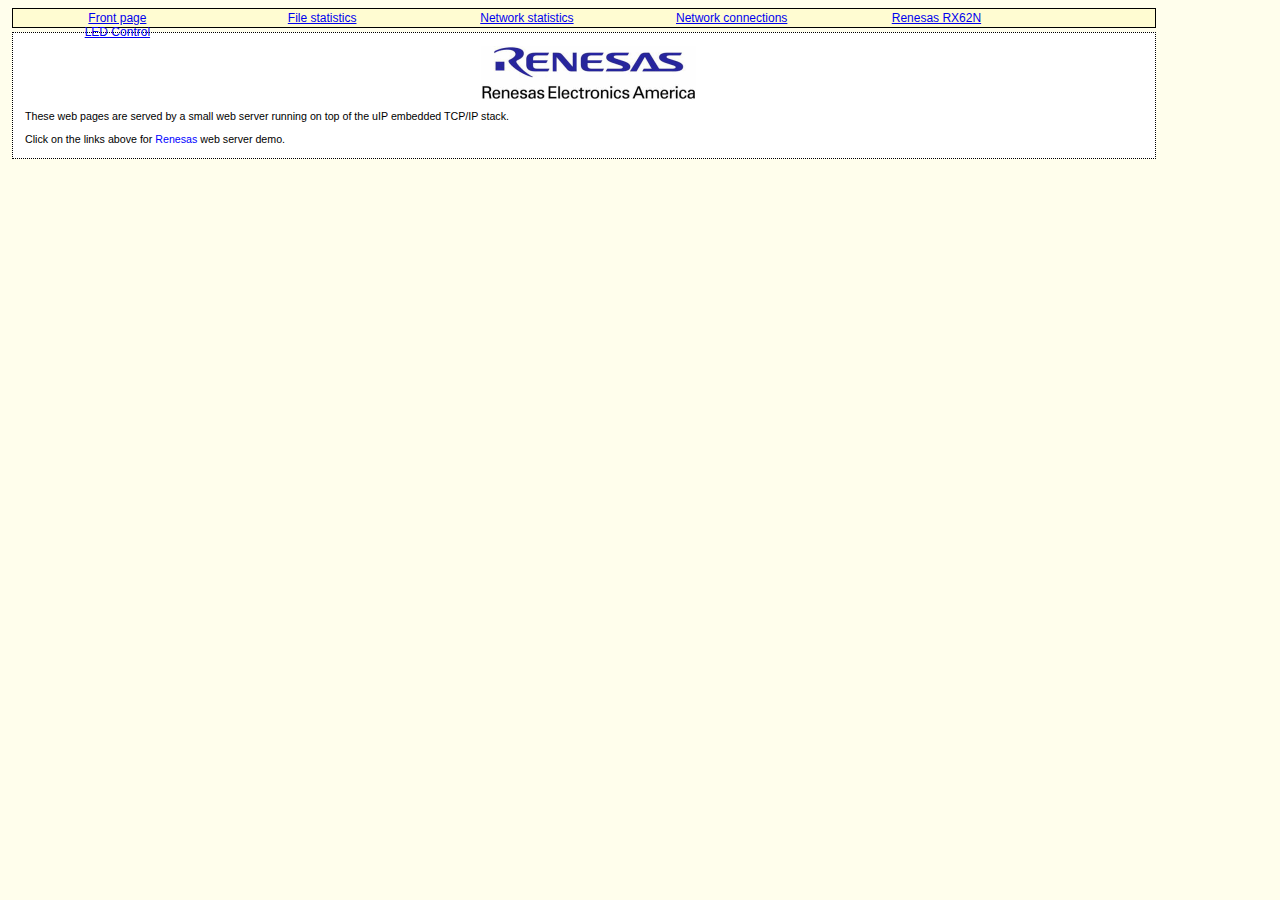
==== src/uip/apps/webserver/httpd-fs/index.html @ 19e29e31 "Renesas IP example" ====
<!DOCTYPE HTML PUBLIC "-//W3C//DTD HTML 4.01 Transitional//EN" "http://www.w3.org/TR/html4/loose.dtd">
<html>
  <head>
    <title>Welcome to the uIP web server!</title>
    <link rel="stylesheet" type="text/css" href="style.css">  
  </head>
  <body bgcolor="#fffeec" text="black">

  <div class="menu">
  <div class="menubox"><a href="/">Front page</a></div>
  <div class="menubox"><a href="files.shtml">File statistics</a></div>
  <div class="menubox"><a href="stats.shtml">Network statistics</a></div>
  <div class="menubox"><a href="tcp.shtml">Network connections</a></div>
  <div class="menubox"><a href="renesas.shtml">Renesas RX62N</a></div>
  <div class="menubox"><a href="led.shtml">LED Control</a></div>
  <br>
  </div>

  <div class="contentblock">
  <center> 
  <p>
  <a href="http://www.renesas.com/"><IMG SRC="renesas_logo.gif" BORDER=0></a>
  </p>  
  </center>
  <p>
  These web pages are served by a small web server running on top of
  the uIP embedded TCP/IP stack.
  </p>
  <p>
  Click on the links above for <FONT COLOR="BLUE">Renesas</FONT> web server demo.
  </p>
  </body>
</html>
---- src/uip/apps/webserver/httpd-fs/style.css ----
h1 
{
  text-align: center;
  font-size:14pt;
  font-family:arial,helvetica;
  font-weight:bold;
  padding:10px; 
}

body
{

  background-color: #fffeec;
  color:black;

  font-size:8pt;
  font-family:arial,helvetica;
}

.menu
{
  margin: 4px;
  width:90%;

  padding:2px;
	
  border: solid 1px;
  background-color: #fffcd2;
  text-align:left;
  
  font-size:9pt;
  font-family:arial,helvetica;  
}

div.menubox
{
  width: 18%;
  border: 0;
  float: left;
text-align: center;
}

.contentblock
{  
  margin: 4px;
  width:90%;

  padding:2px;

  border: 1px dotted;
  background-color: white;

  font-size:8pt;
  font-family:arial,helvetica;  

}

p.intro
{
  margin-left:20px;
  margin-right:20px;

  font-size:10pt;
/*  font-weight:bold; */
  font-family:arial,helvetica;  
}

p.clink
{
  font-size:12pt;
  font-family:courier,monospace;  
  text-align:center;
}

p.clink9
{
  font-size:9pt;
  font-family:courier,monospace;  
  text-align:center;
}


p
{
  padding-left:10px;
}

p.right
{
  text-align:right; 
}
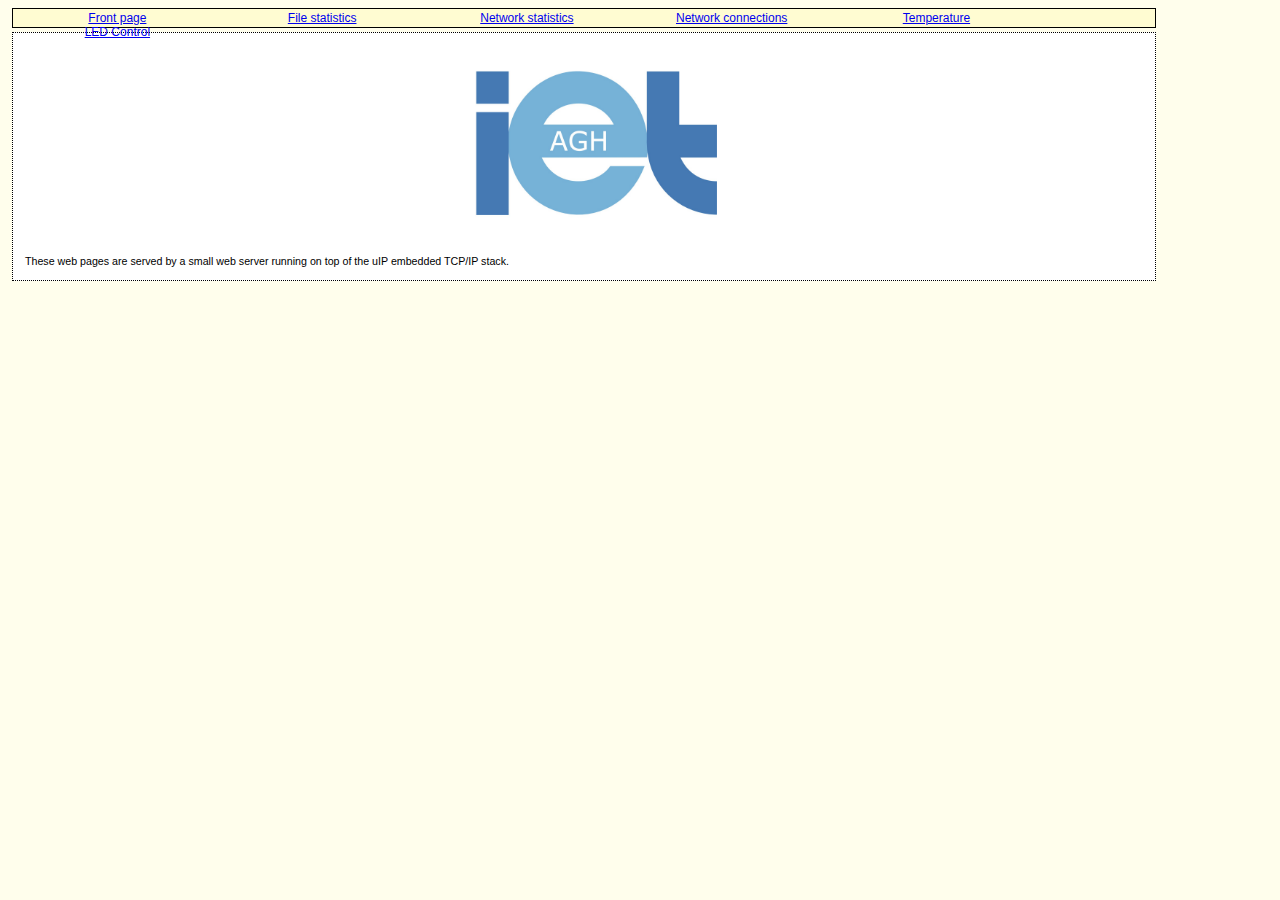
==== commit e8d89014: "Added agh logo, edited index.html, removed unnecessary images" ====
--- a/src/uip/apps/webserver/httpd-fs/index.html
+++ b/src/uip/apps/webserver/httpd-fs/index.html
@@ -1,17 +1,17 @@
 <!DOCTYPE HTML PUBLIC "-//W3C//DTD HTML 4.01 Transitional//EN" "http://www.w3.org/TR/html4/loose.dtd">
 <html>
   <head>
-    <title>Welcome to the uIP web server!</title>
+    <title>AGH WIET EiT SiSK TCPIP DEMO</title>
     <link rel="stylesheet" type="text/css" href="style.css">  
   </head>
-  <body bgcolor="#fffeec" text="black">
+  <body bgcolor="#fff65e" text="black">
 
   <div class="menu">
   <div class="menubox"><a href="/">Front page</a></div>
   <div class="menubox"><a href="files.shtml">File statistics</a></div>
   <div class="menubox"><a href="stats.shtml">Network statistics</a></div>
   <div class="menubox"><a href="tcp.shtml">Network connections</a></div>
-  <div class="menubox"><a href="renesas.shtml">Renesas RX62N</a></div>
+  <div class="menubox"><a href="temperature.shtml">Temperature</a></div>
   <div class="menubox"><a href="led.shtml">LED Control</a></div>
   <br>
   </div>
@@ -19,15 +19,12 @@
   <div class="contentblock">
   <center> 
   <p>
-  <a href="http://www.renesas.com/"><IMG SRC="renesas_logo.gif" BORDER=0></a>
+  <a href="http://www.agh.edu.pl/"><IMG SRC="agh.png" BORDER=0 style="width: 25%; height: 25%"></a>
   </p>  
   </center>
   <p>
   These web pages are served by a small web server running on top of
   the uIP embedded TCP/IP stack.
   </p>
-  <p>
-  Click on the links above for <FONT COLOR="BLUE">Renesas</FONT> web server demo.
-  </p>
   </body>
 </html>
--- a/src/uip/apps/webserver/httpd-fs/style.css
+++ b/src/uip/apps/webserver/httpd-fs/style.css
@@ -90,3 +90,44 @@
   text-align:right; 
 }
 
+.circle-container {
+    position: relative;
+    width: 24em;
+    height: 24em;
+    padding: 2.8em;
+    /*2.8em = 2em*1.4 (2em = half the width of a link with img, 1.4 = sqrt(2))*/
+    margin: 1.75em auto 0;
+}
+.circle-container a {
+    display: block;
+    position: absolute;
+    top: 50%; left: 50%;
+    width: 4em; height: 4em;
+    margin: -2em;
+}
+
+.circle-container p {
+    display: block;
+    position: absolute;
+    top: 50%; left: 50%;
+    width: 4em; height: 4em;
+    margin: -2em;
+}
+
+.circle-container img { 
+    display: block; width: 100%; 
+}
+
+.deg0 { transform: translate(12em); } /* 12em = half the width of the wrapper */
+.deg30 { transform: rotate(30deg) translate(12em) rotate(-30deg); }
+.deg60 { transform: rotate(60deg) translate(12em) rotate(-60deg); }
+.deg90 { transform: rotate(90deg) translate(12em) rotate(-90deg); }
+.deg120 { transform: rotate(120deg) translate(12em) rotate(-120deg); }
+.deg150 { transform: rotate(150deg) translate(12em) rotate(-150deg); }
+.deg180 { transform: translate(-12em); }
+.deg210 { transform: rotate(210deg) translate(12em) rotate(-210deg); }
+.deg240 { transform: rotate(240deg) translate(12em) rotate(-240deg); }
+.deg270 { transform: rotate(270deg) translate(12em) rotate(-270deg); }
+.deg300 { transform: rotate(300deg) translate(12em) rotate(-300deg); }
+.deg330 { transform: rotate(330deg) translate(12em) rotate(-330deg); }
+
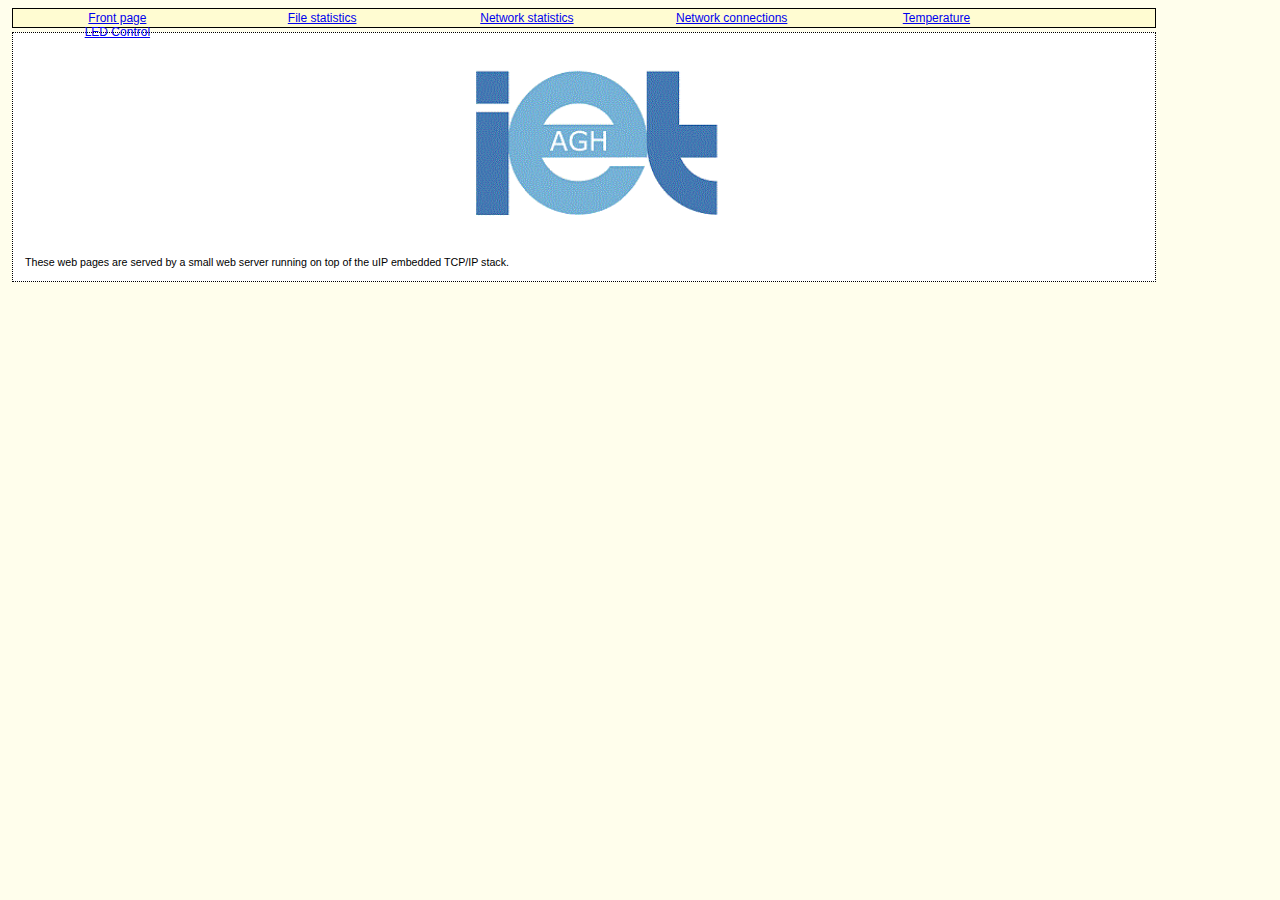
==== commit 8d08859d: "Fixed custom logo problem. It seems, that only .gif format is send properly." ====
--- a/src/uip/apps/webserver/httpd-fs/index.html
+++ b/src/uip/apps/webserver/httpd-fs/index.html
@@ -19,7 +19,7 @@
   <div class="contentblock">
   <center> 
   <p>
-  <a href="http://www.agh.edu.pl/"><IMG SRC="agh.png" BORDER=0 style="width: 25%; height: 25%"></a>
+  <a href="http://www.agh.edu.pl/"><IMG SRC="agh.gif" BORDER=0 style="width: 25%; height: 25%"></a>
   </p>  
   </center>
   <p>
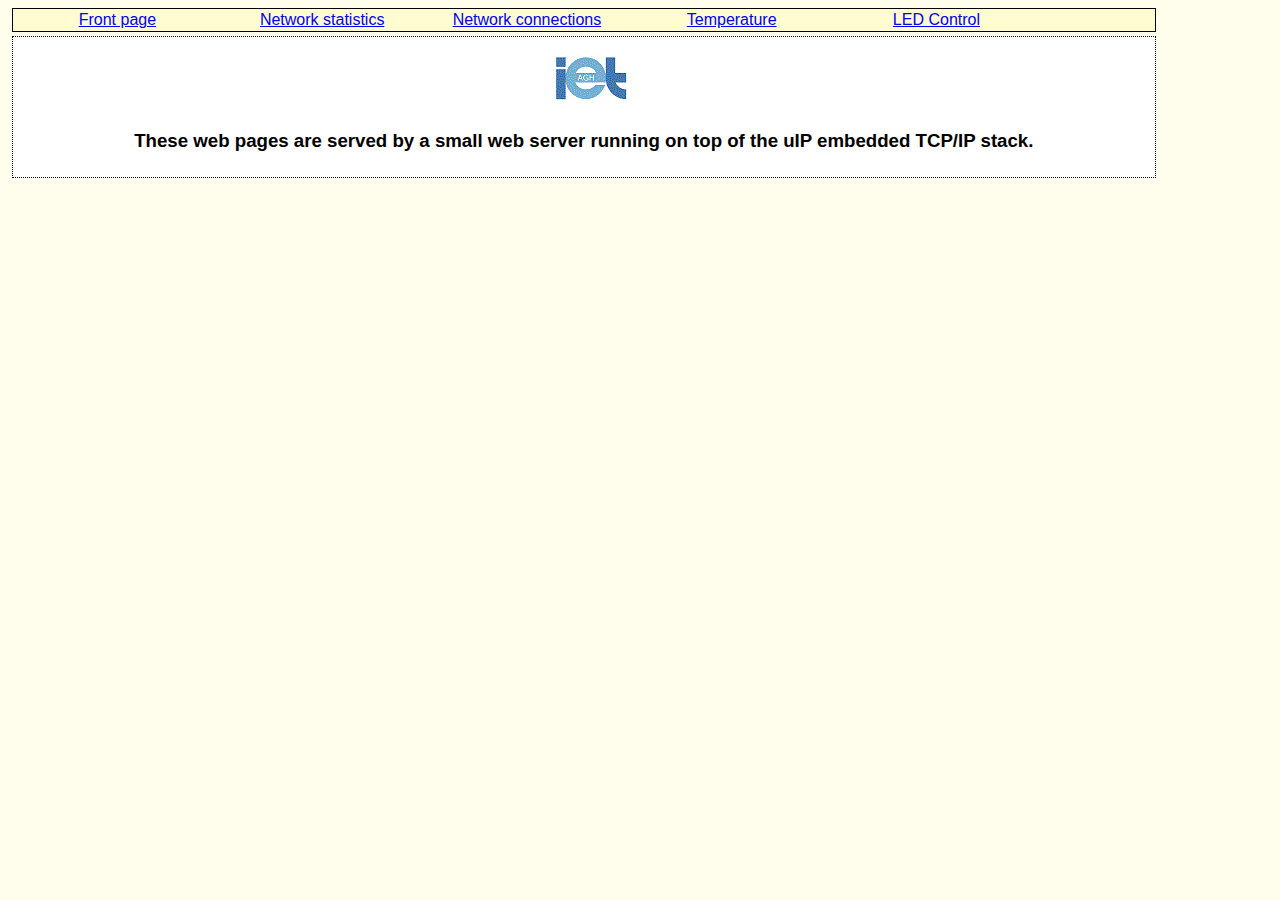
==== commit 1044be37: "Cosmetic changes" ====
--- a/src/uip/apps/webserver/httpd-fs/index.html
+++ b/src/uip/apps/webserver/httpd-fs/index.html
@@ -8,7 +8,6 @@
 
   <div class="menu">
   <div class="menubox"><a href="/">Front page</a></div>
-  <div class="menubox"><a href="files.shtml">File statistics</a></div>
   <div class="menubox"><a href="stats.shtml">Network statistics</a></div>
   <div class="menubox"><a href="tcp.shtml">Network connections</a></div>
   <div class="menubox"><a href="temperature.shtml">Temperature</a></div>
@@ -19,12 +18,12 @@
   <div class="contentblock">
   <center> 
   <p>
-  <a href="http://www.agh.edu.pl/"><IMG SRC="agh.gif" BORDER=0 style="width: 25%; height: 25%"></a>
+  <a href="http://www.agh.edu.pl/"><IMG SRC="agh.gif" BORDER=0></a>
   </p>  
   </center>
-  <p>
+  <h1>
   These web pages are served by a small web server running on top of
   the uIP embedded TCP/IP stack.
-  </p>
+  </h1>
   </body>
 </html>
--- a/src/uip/apps/webserver/httpd-fs/style.css
+++ b/src/uip/apps/webserver/httpd-fs/style.css
@@ -28,7 +28,7 @@
   background-color: #fffcd2;
   text-align:left;
   
-  font-size:9pt;
+  font-size:12pt;
   font-family:arial,helvetica;  
 }
 
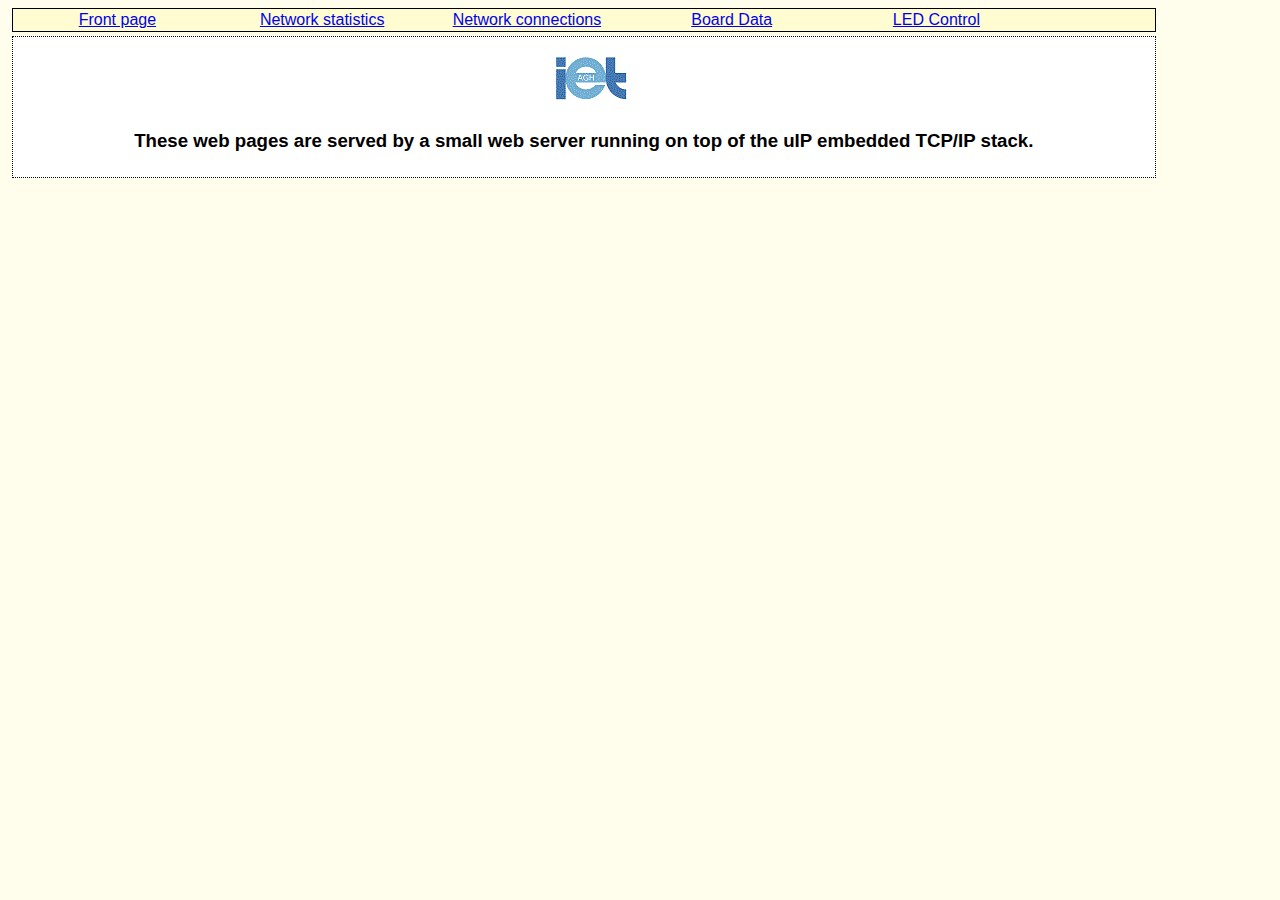
==== commit 78a502ec: "Merge branch 'testing_get'" ====
--- a/src/uip/apps/webserver/httpd-fs/index.html
+++ b/src/uip/apps/webserver/httpd-fs/index.html
@@ -10,7 +10,7 @@
   <div class="menubox"><a href="/">Front page</a></div>
   <div class="menubox"><a href="stats.shtml">Network statistics</a></div>
   <div class="menubox"><a href="tcp.shtml">Network connections</a></div>
-  <div class="menubox"><a href="temperature.shtml">Temperature</a></div>
+  <div class="menubox"><a href="board_data.shtml">Board Data</a></div>
   <div class="menubox"><a href="led.shtml">LED Control</a></div>
   <br>
   </div>
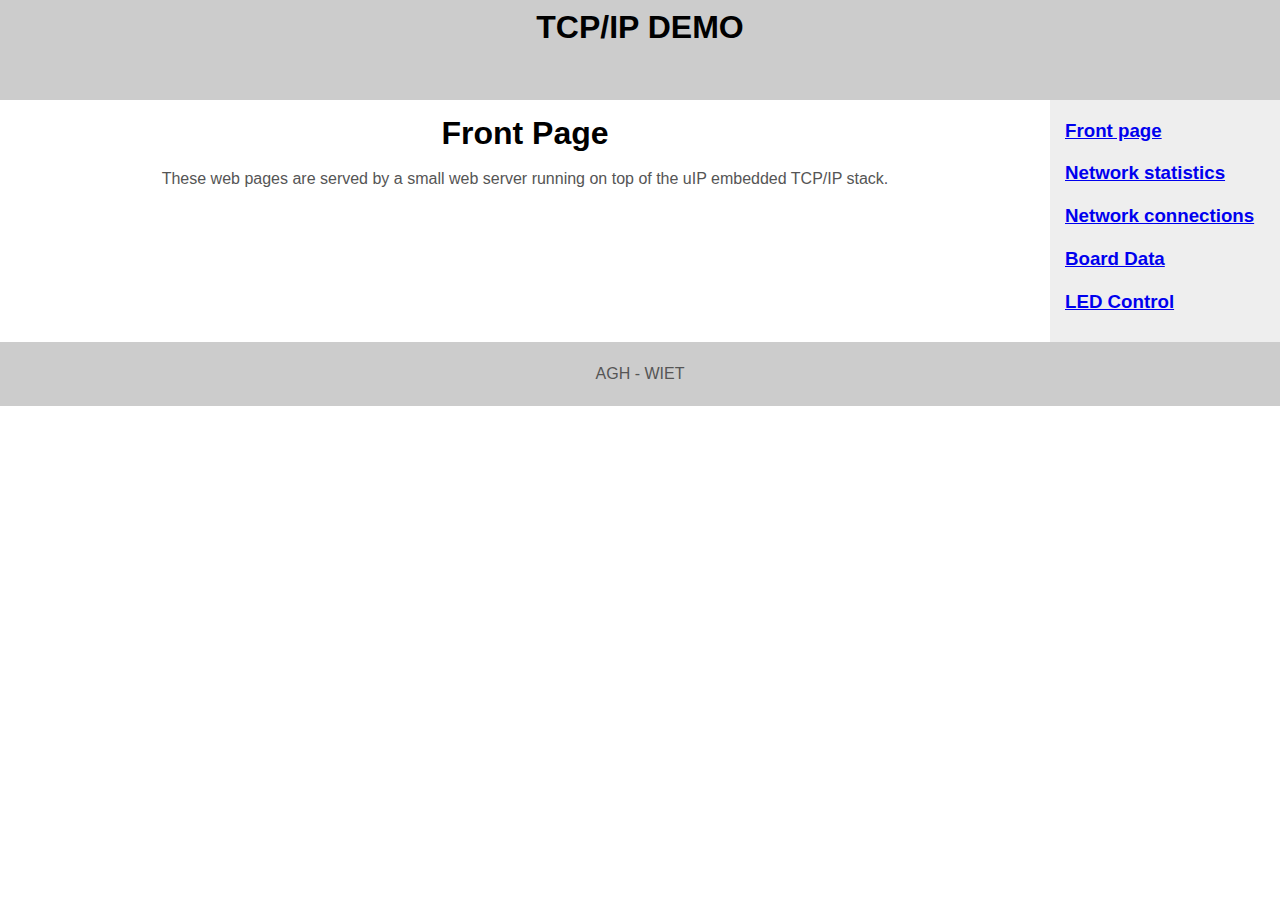
==== commit 5f296622: "New webpage UI" ====
--- a/src/uip/apps/webserver/httpd-fs/index.html
+++ b/src/uip/apps/webserver/httpd-fs/index.html
@@ -4,26 +4,43 @@
     <title>AGH WIET EiT SiSK TCPIP DEMO</title>
     <link rel="stylesheet" type="text/css" href="style.css">  
   </head>
-  <body bgcolor="#fff65e" text="black">
+  <body>		
 
-  <div class="menu">
-  <div class="menubox"><a href="/">Front page</a></div>
-  <div class="menubox"><a href="stats.shtml">Network statistics</a></div>
-  <div class="menubox"><a href="tcp.shtml">Network connections</a></div>
-  <div class="menubox"><a href="board_data.shtml">Board Data</a></div>
-  <div class="menubox"><a href="led.shtml">LED Control</a></div>
-  <br>
-  </div>
-
-  <div class="contentblock">
-  <center> 
-  <p>
-  <a href="http://www.agh.edu.pl/"><IMG SRC="agh.gif" BORDER=0></a>
-  </p>  
-  </center>
-  <h1>
-  These web pages are served by a small web server running on top of
-  the uIP embedded TCP/IP stack.
-  </h1>
-  </body>
+		<header>
+			<div class="innertube">
+				<center><h1>TCP/IP DEMO</h1></center>
+			</div>
+		</header>
+		
+		<div id="wrapper">
+		
+			<main>
+				<div id="content">
+					<div class="innertube">
+						<center><h1>Front Page</h1>
+						<p>These web pages are served by a small web server running on top of
+  the uIP embedded TCP/IP stack.</p></center>
+					</div>
+				</div>
+			</main>
+			
+			<nav>
+				<div class="innertube">
+					<h3><a href="/">Front page</a></h3>
+					<h3><a href="stats.shtml">Network statistics</a></h3>
+					<h3><a href="tcp.shtml">Network connections</a></h3>
+					<h3><a href="board_data.shtml">Board Data</a></h3>
+					<h3><a href="led.shtml">LED Control</a></h3>
+				</div>
+			</nav>
+		
+		</div>
+		
+		<footer>
+			<div class="innertube">
+				<p>AGH - WIET</p>
+			</div>
+		</footer>
+	
+	</body>
 </html>
--- a/src/uip/apps/webserver/httpd-fs/style.css
+++ b/src/uip/apps/webserver/httpd-fs/style.css
@@ -1,20 +1,70 @@
-h1 
-{
-  text-align: center;
-  font-size:14pt;
-  font-family:arial,helvetica;
-  font-weight:bold;
-  padding:10px; 
+body {
+	margin:0;
+	padding:0;
+	font-family: Sans-Serif;
+	line-height: 1.5em;
+}
+	
+header {
+	background: #ccc;
+	height: 100px;
 }
 
-body
-{
+header h1 {
+	margin: 0;
+	padding-top: 15px;
+}
 
-  background-color: #fffeec;
-  color:black;
+main {
+	padding-bottom: 10010px;
+	margin-bottom: -10000px;
+	float: left;
+	width: 100%;
+}
 
-  font-size:8pt;
-  font-family:arial,helvetica;
+nav {
+	padding-bottom: 10010px;
+	margin-bottom: -10000px;
+	float: left;
+	width: 230px;
+	margin-left: -230px;
+	background: #eee;
+}
+
+footer {
+	clear: left;
+	width: 100%;
+	background: #ccc;
+	text-align: center;
+	padding: 4px 0;
+}
+
+#wrapper {
+	overflow: hidden;
+}
+			
+#content {
+	margin-right: 230px; /* Same as 'nav' width */
+}
+
+.innertube {
+	margin: 15px; /* Padding for content */
+	margin-top: 0;
+}
+
+p {
+	color: #555;
+}
+
+nav ul {
+	list-style-type: none;
+	margin: 0;
+	padding: 0;
+}
+
+nav ul a {
+	color: darkgreen;
+	text-decoration: none;
 }
 
 .menu
@@ -53,41 +103,6 @@
   font-size:8pt;
   font-family:arial,helvetica;  
 
-}
-
-p.intro
-{
-  margin-left:20px;
-  margin-right:20px;
-
-  font-size:10pt;
-/*  font-weight:bold; */
-  font-family:arial,helvetica;  
-}
-
-p.clink
-{
-  font-size:12pt;
-  font-family:courier,monospace;  
-  text-align:center;
-}
-
-p.clink9
-{
-  font-size:9pt;
-  font-family:courier,monospace;  
-  text-align:center;
-}
-
-
-p
-{
-  padding-left:10px;
-}
-
-p.right
-{
-  text-align:right; 
 }
 
 .circle-container {
